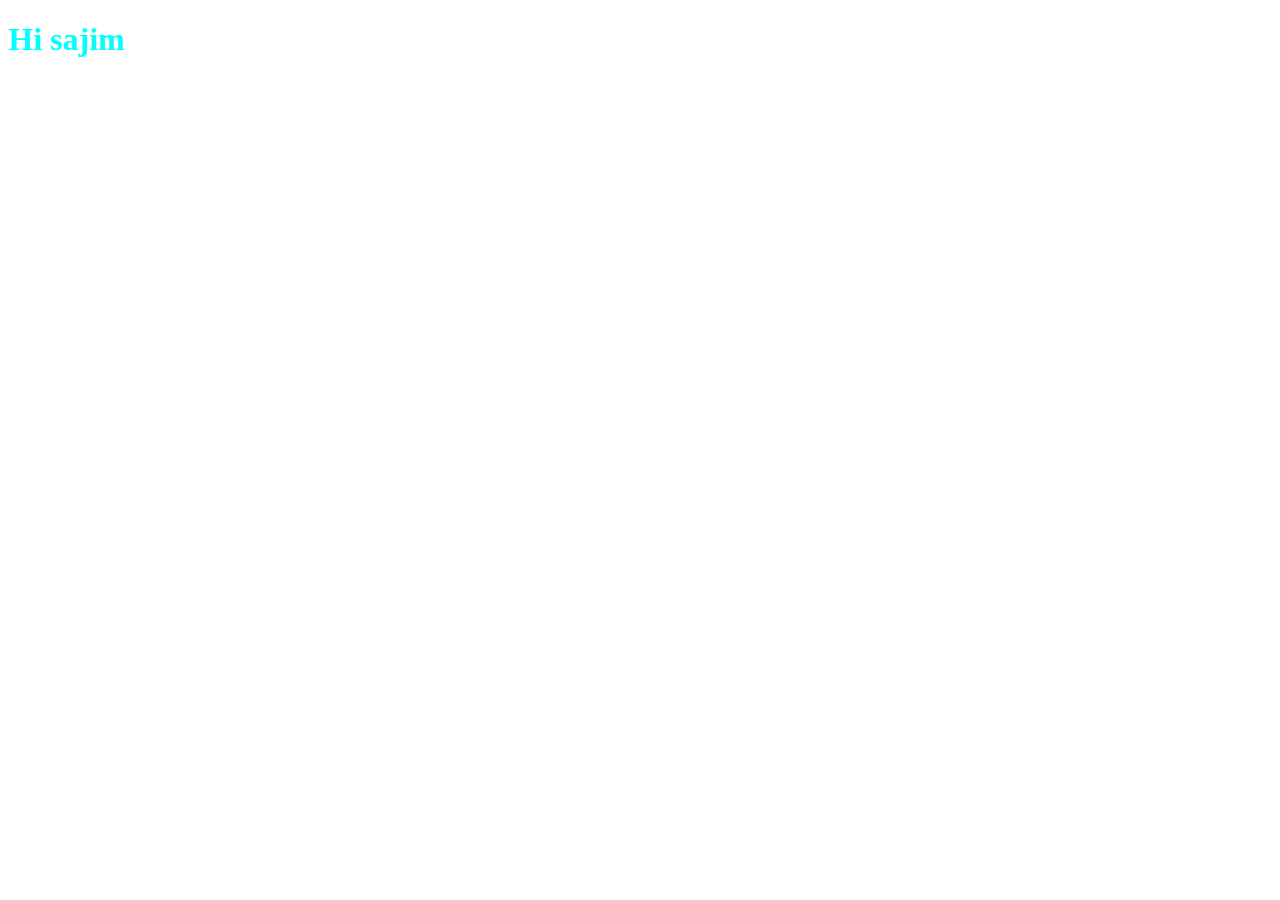
==== html/index.html @ c1961d92 "Assginment-6 satup" ====
<!DOCTYPE html>
<html lang="en">
  <head>
    <meta charset="UTF-8" />
    <meta http-equiv="X-UA-Compatible" content="IE=edge" />
    <meta name="viewport" content="width=device-width, initial-scale=1.0" />
    <title>Assginment_6</title>
    <link rel="shortcut icon" href="/favicon/favicon.ico" type="image/x-icon" />
    <link rel="stylesheet" href="/css/style.css" />
  </head>
  <body>
    <h1>Hi sajim</h1>
    <script src="/js/app.js"></script>
  </body>
</html>
---- css/style.css ----
h1 {
  color: aqua;
}
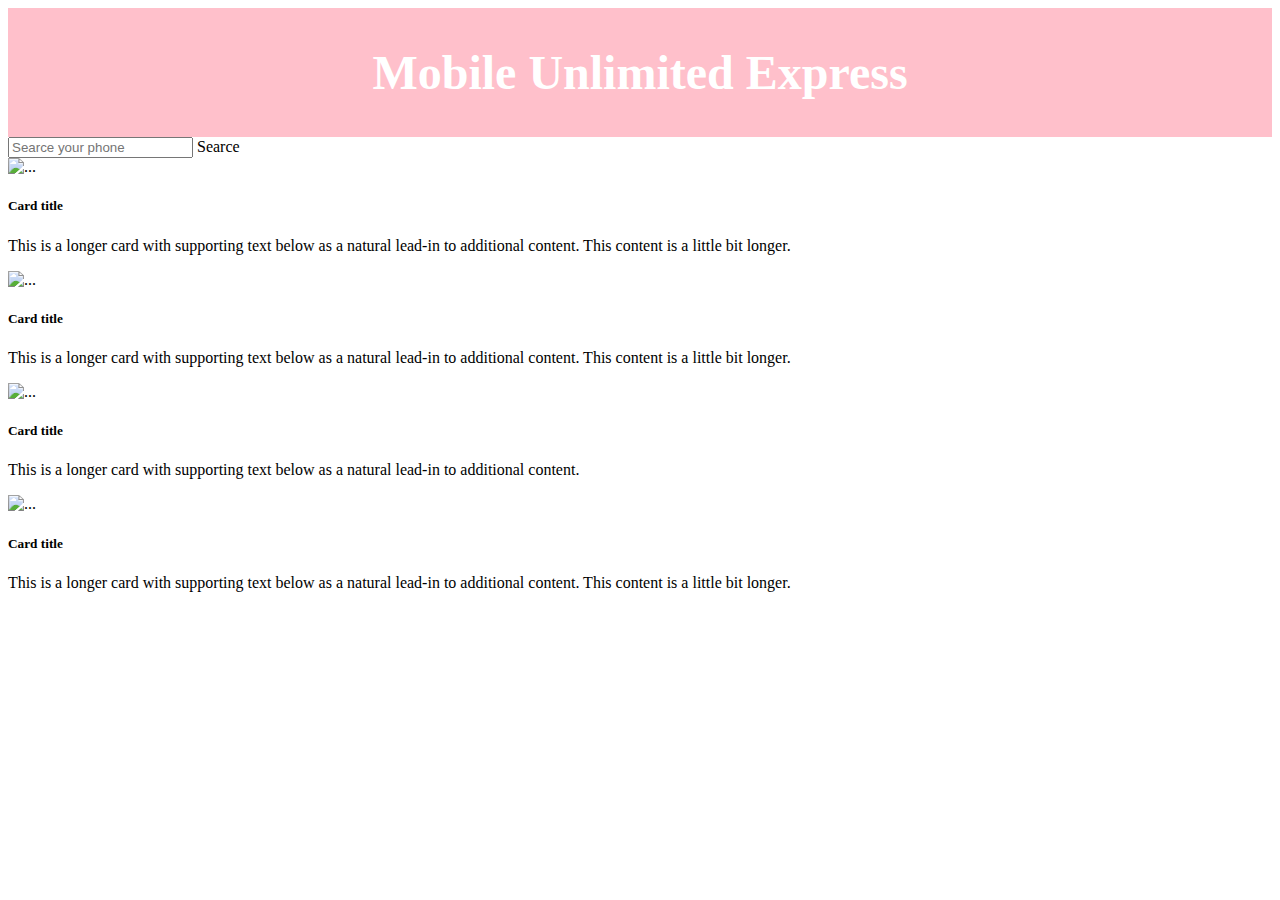
==== commit 344b61e0: "html complite" ====
--- a/html/index.html
+++ b/html/index.html
@@ -5,11 +5,103 @@
     <meta http-equiv="X-UA-Compatible" content="IE=edge" />
     <meta name="viewport" content="width=device-width, initial-scale=1.0" />
     <title>Assginment_6</title>
+    <!-- favicon -->
     <link rel="shortcut icon" href="/favicon/favicon.ico" type="image/x-icon" />
+    <!-- style css link  -->
     <link rel="stylesheet" href="/css/style.css" />
+    <!-- bootstrap link  -->
+    <link
+      href="https://cdn.jsdelivr.net/npm/bootstrap@5.0.2/dist/css/bootstrap.min.css"
+      rel="stylesheet"
+      integrity="sha384-EVSTQN3/azprG1Anm3QDgpJLIm9Nao0Yz1ztcQTwFspd3yD65VohhpuuCOmLASjC"
+      crossorigin="anonymous"
+    />
   </head>
   <body>
-    <h1>Hi sajim</h1>
+    <main>
+      <!-- header  -->
+      <header>
+        <div class="headingStyle">
+          <h1>Mobile Unlimited Express</h1>
+        </div>
+      </header>
+      <!-- Searce Filed -->
+
+      <div class="input-group mb-3 w-75 mx-auto mt-3">
+        <input
+          type="text"
+          class="form-control"
+          placeholder="Searce your phone"
+          aria-label="Searce your phone"
+          aria-describedby="basic-addon2"
+        />
+        <span class="input-group-text" id="basic-addon2">Searce</span>
+      </div>
+      <!-- card Filed -->
+      <section>
+        <div class="container">
+          <div id="card" class="row row-cols-1 row-cols-md-3 g-4">
+            <div class="col">
+              <div class="card">
+                <img src="..." class="card-img-top" alt="..." />
+                <div class="card-body">
+                  <h5 class="card-title">Card title</h5>
+                  <p class="card-text">
+                    This is a longer card with supporting text below as a
+                    natural lead-in to additional content. This content is a
+                    little bit longer.
+                  </p>
+                </div>
+              </div>
+            </div>
+            <div class="col">
+              <div class="card">
+                <img src="..." class="card-img-top" alt="..." />
+                <div class="card-body">
+                  <h5 class="card-title">Card title</h5>
+                  <p class="card-text">
+                    This is a longer card with supporting text below as a
+                    natural lead-in to additional content. This content is a
+                    little bit longer.
+                  </p>
+                </div>
+              </div>
+            </div>
+            <div class="col">
+              <div class="card">
+                <img src="..." class="card-img-top" alt="..." />
+                <div class="card-body">
+                  <h5 class="card-title">Card title</h5>
+                  <p class="card-text">
+                    This is a longer card with supporting text below as a
+                    natural lead-in to additional content.
+                  </p>
+                </div>
+              </div>
+            </div>
+            <div class="col">
+              <div class="card">
+                <img src="..." class="card-img-top" alt="..." />
+                <div class="card-body">
+                  <h5 class="card-title">Card title</h5>
+                  <p class="card-text">
+                    This is a longer card with supporting text below as a
+                    natural lead-in to additional content. This content is a
+                    little bit longer.
+                  </p>
+                </div>
+              </div>
+            </div>
+          </div>
+        </div>
+      </section>
+    </main>
+    <!-- js script link  -->
+    <script
+      src="https://cdn.jsdelivr.net/npm/bootstrap@5.0.2/dist/js/bootstrap.bundle.min.js"
+      integrity="sha384-MrcW6ZMFYlzcLA8Nl+NtUVF0sA7MsXsP1UyJoMp4YLEuNSfAP+JcXn/tWtIaxVXM"
+      crossorigin="anonymous"
+    ></script>
     <script src="/js/app.js"></script>
   </body>
 </html>
--- a/css/style.css
+++ b/css/style.css
@@ -1,3 +1,7 @@
-h1 {
-  color: aqua;
+.headingStyle {
+  background-color: pink;
+  color: white;
+  padding: 5px;
+  text-align: center;
+  font-size: 24px;
 }
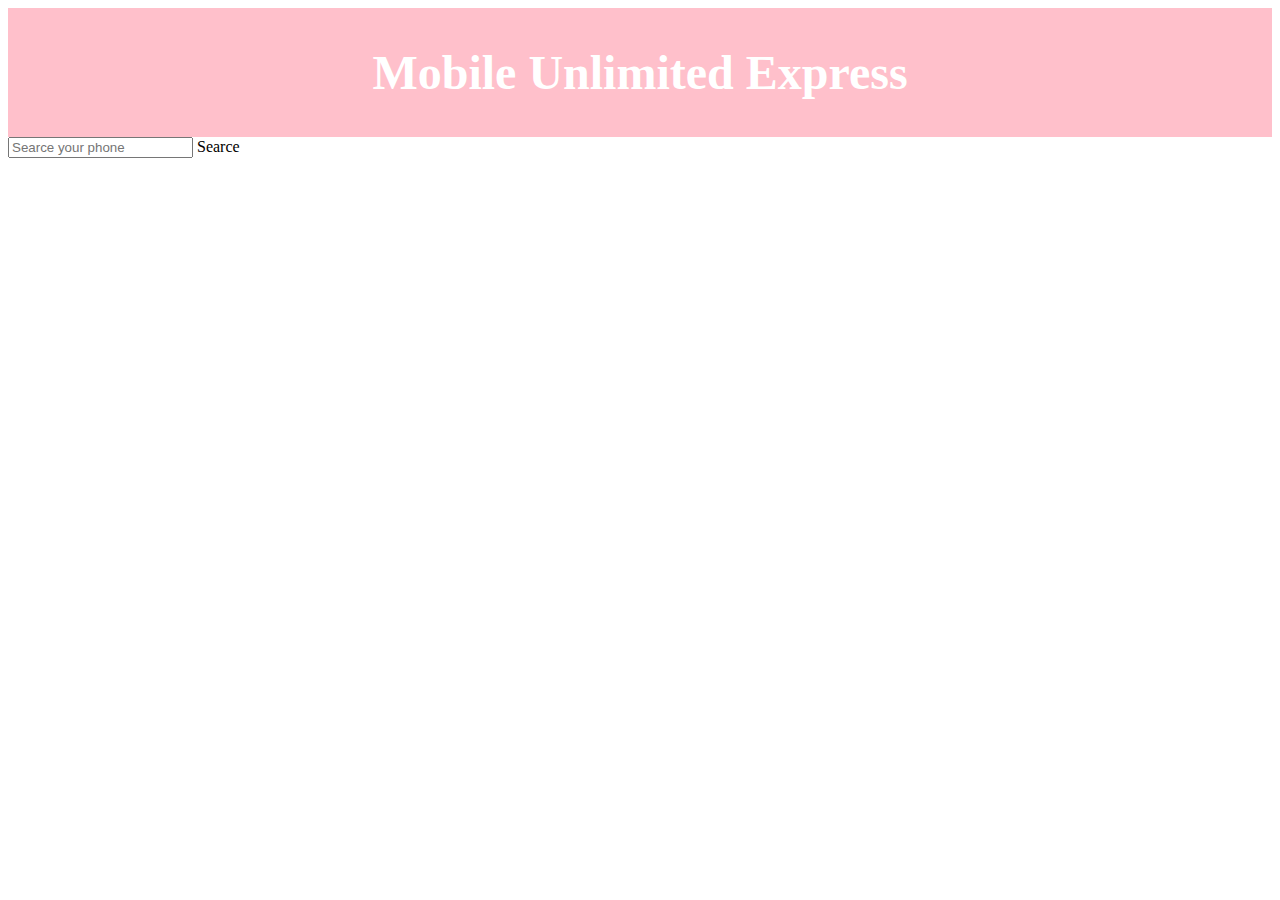
==== commit 46f4446b: "add to data" ====
--- a/html/index.html
+++ b/html/index.html
@@ -18,81 +18,33 @@
     />
   </head>
   <body>
-    <main>
-      <!-- header  -->
-      <header>
-        <div class="headingStyle">
-          <h1>Mobile Unlimited Express</h1>
-        </div>
-      </header>
+    <!-- header  -->
+    <header>
+      <div class="headingStyle">
+        <h1>Mobile Unlimited Express</h1>
+      </div>
+    </header>
+    <main class="container">
       <!-- Searce Filed -->
-
-      <div class="input-group mb-3 w-75 mx-auto mt-3">
+      <div class="input-group mb-3 mx-auto mt-3">
         <input
+          id="input-id"
           type="text"
           class="form-control"
           placeholder="Searce your phone"
           aria-label="Searce your phone"
           aria-describedby="basic-addon2"
         />
-        <span class="input-group-text" id="basic-addon2">Searce</span>
+        <span class="input-group-text" onclick="SearceingFiled()">Searce</span>
       </div>
+
       <!-- card Filed -->
       <section>
         <div class="container">
-          <div id="card" class="row row-cols-1 row-cols-md-3 g-4">
-            <div class="col">
-              <div class="card">
-                <img src="..." class="card-img-top" alt="..." />
-                <div class="card-body">
-                  <h5 class="card-title">Card title</h5>
-                  <p class="card-text">
-                    This is a longer card with supporting text below as a
-                    natural lead-in to additional content. This content is a
-                    little bit longer.
-                  </p>
-                </div>
-              </div>
-            </div>
-            <div class="col">
-              <div class="card">
-                <img src="..." class="card-img-top" alt="..." />
-                <div class="card-body">
-                  <h5 class="card-title">Card title</h5>
-                  <p class="card-text">
-                    This is a longer card with supporting text below as a
-                    natural lead-in to additional content. This content is a
-                    little bit longer.
-                  </p>
-                </div>
-              </div>
-            </div>
-            <div class="col">
-              <div class="card">
-                <img src="..." class="card-img-top" alt="..." />
-                <div class="card-body">
-                  <h5 class="card-title">Card title</h5>
-                  <p class="card-text">
-                    This is a longer card with supporting text below as a
-                    natural lead-in to additional content.
-                  </p>
-                </div>
-              </div>
-            </div>
-            <div class="col">
-              <div class="card">
-                <img src="..." class="card-img-top" alt="..." />
-                <div class="card-body">
-                  <h5 class="card-title">Card title</h5>
-                  <p class="card-text">
-                    This is a longer card with supporting text below as a
-                    natural lead-in to additional content. This content is a
-                    little bit longer.
-                  </p>
-                </div>
-              </div>
-            </div>
-          </div>
+          <div
+            id="displayContainer"
+            class="row row-cols-1 row-cols-md-3 g-4"
+          ></div>
         </div>
       </section>
     </main>
--- a/css/style.css
+++ b/css/style.css
@@ -1,3 +1,4 @@
+/* header  */
 .headingStyle {
   background-color: pink;
   color: white;
